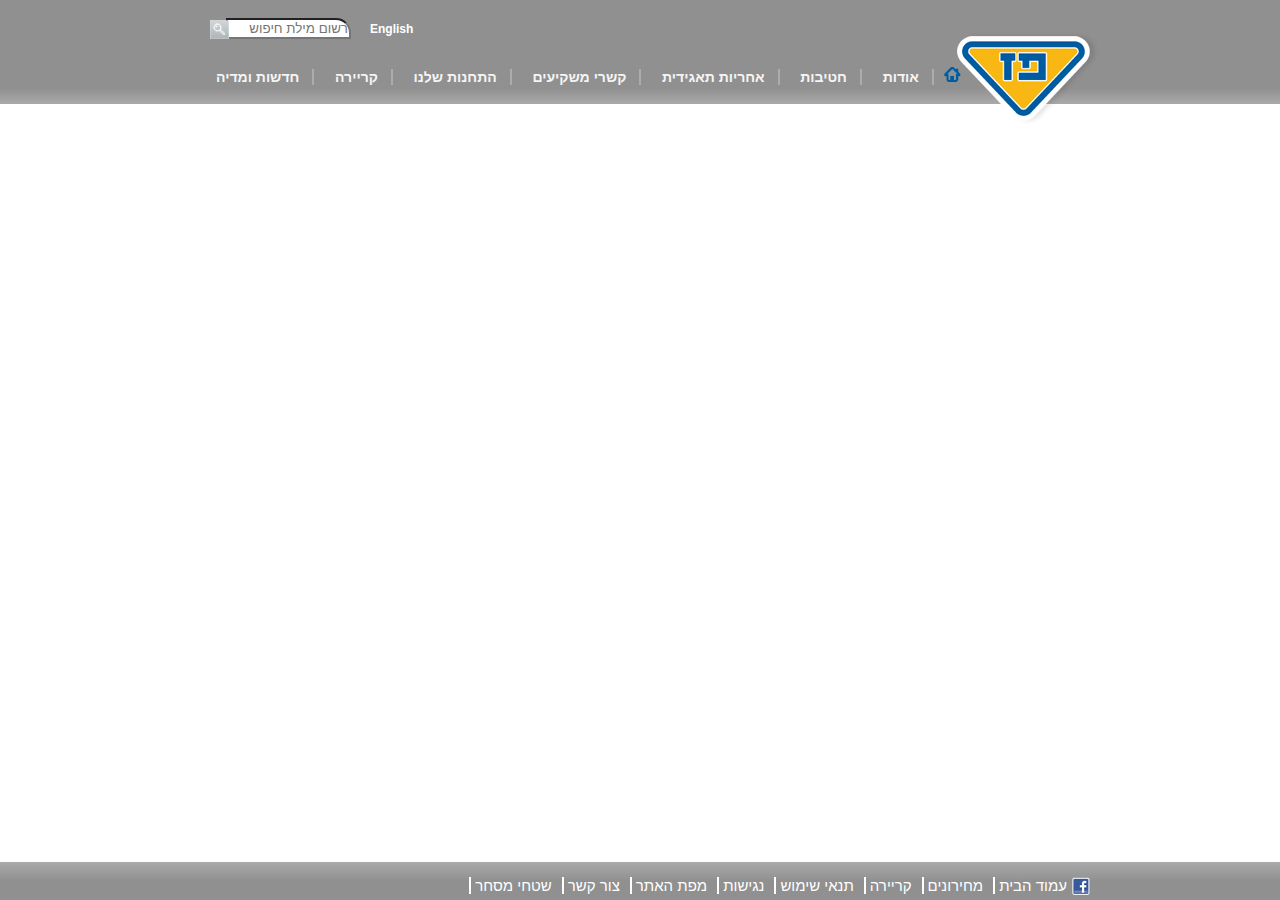
==== contactus.html @ 6a1b76ad "adding Contact Us page" ====
<!doctype html>

<html>

<head>
	<link rel="stylesheet" href="style.css">
	<script src="script.js">
	</script>
</head>

<body>
	<div class="header-container">
		<div class="container">
			<header>
				<div search-bar>
					<a id="english" href="#">English</a>
					<input id="search" id=search type="text" name="search" placeholder="רשום מילת חיפוש">
					<img class="search-button" src="Images/search_button.png">
					<a href="#">
				</div>
				<img class="logo" src="Images/paz_logo.png">
				</a>
				<nav>
					<ul>
						<a href="#"><img src="/Images/menu_home_blue1.png"></a>
						<li class="dropdown">
							<a href="#">אודות</a>
							<div class="dropdown-content">
								<a href="#">אודות</a>
								<a href="#">היסטוריה</a>
								<a href="#">חזון וערכים</a>
								<a href="#">מבנה הקבוצה</a>
								<a href="#">חברי הדירקטוריון</a>
								<a href="#">הנהלת הקבוצה</a>
								<a href="#">פרסים והוקרה</a>
							</div>
						</li>
						<li class="dropdown">
							<a href="#">חטיבות</a>
							<div class="dropdown-content">
								<a href="#">חטיבות</a>
								<a href="#">קמעונאות ומסחר</a>
								<a href="#">תעשיות ושירותים</a>
								<a href="#">זיקוק</a>
							</div>
						</li>
						<li class="dropdown">
							<a href="#">אחריות תאגידית</a>
							<div class="dropdown-content">
								<a href="#">אחריות תאגידית</a>
								<a href="#">הקוד האתי</a>
								<a href="#">מעורבות חברתית</a>
								<a href="#">נגישות</a>
								<a href="#">איכות הסביבה ובטיחות</a>
								<a href="#">דירוג מעלה</a>
							</div>
						</li>
						<li class="dropdown">
							<a href="#">קשרי משקיעים</a>
							<div class="dropdown-content">
								<a href="#">פרופיל החברה</a>
								<a href="#">דוחו"ת כספיים</a>
								<a href="#">כלים למשקיע</a>
								<a href="#">נתוני מנייה</a>
								<a href="#">אסיפות כלליות</a>
							</div>
						</li>
						<li class="dropdown">
							<a href="#">התחנות שלנו</a>
							<div class="dropdown-content">
								<a href="#">התחנות שלנו</a>
								<a href="#">נגישות מתחמי פז</a>
								<a href="#">רשימת תחנות</a>
								<a href="#">מועדונים</a>
							</div>
						</li>
						<li class="dropdown">
							<a href="#">קריירה</a>
							<div class="dropdown-content">
								<a href="#">לעבוד בפז</a>
								<a href="#">ניהול תחנת פז</a>
								<a href="#">קריירה</a>
							</div>
						</li>
						<li class="dropdown">
							<a href="#">חדשות ומדיה</a>
							<div class="dropdown-content">
								<a href="#">פרסומות</a>
								<a href="#">הודעות לעיתונות</a>
							</div>
						</li>
					</ul>
				</nav>
			</header>
		</div>
	</div>




	<div class="container">
		<div class="upper-row">
			
		</div>

		<div class="lower-row">
			
		</div>


		<footer>
			<div class="container">
				<div class="footer-row">
					<div class="footer-item">
						<img src="Images/fb_icon.png">
					</div>
					<div class="footer-item">
						<a href="#">עמוד הבית</a>
					</div>
					<div class="footer-item">
						<a href="#">מחירונים</a>
					</div>
					<div class="footer-item">
						<a href="#">קריירה</a>
					</div>
					<div class="footer-item">
						<a href="#">תנאי שימוש</a>
					</div>
					<div class="footer-item">
						<a href="#">נגישות</a>
					</div>
					<div class="footer-item">
						<a href="#">מפת האתר</a>
					</div>
					<div class="footer-item">
						<a href="#contactus.html">צור קשר</a>
					</div>
					<div class="footer-item">
						<a href="#">שטחי מסחר</a>
					</div>
					<div class="footer-item-red">
						<a href="#">הסדר פשרה בתובענה הייצוגית בעניין הסדר פזומט</a>
					</div>
				</div>
			</div>
		</footer>



</body>

</html>
---- style.css ----
/* Add your styles here */


* {
    box-sizing: border-box;
}

body {
    font-family: "Arial (Hebrow)", Helvetica, sans-serif;
    margin: 0;
    direction: rtl;
    text-align: right;
}


/*******************************************************************/
/* Style the header */
.header-container {
    width: 100%;
    background: linear-gradient(to bottom, rgb(144, 144, 144) 85%, rgb(170, 170, 170));
    /* font-size: 35px; */
    height: 104px;
    font-weight: bold;
    margin-bottom: 10px;
}


.container {
    width: 900px;
    margin: 0 auto;
}
/* 
.search-bar{
    position: absolute;
}
 */

header {
    position: relative;
    font-size: 35px;
    width: 100%;
    text-align: left;
    color: white;
    font-weight: bold;
}

#english {
    position: absolute;
    left: 180px;
    top: 22px;
    font-size: 12px;
    color: white;
    text-decoration: none;
}

#english:hover {
    color: rgb(21, 21, 163);
    text-decoration-line: underline;
}

#search {
    position: absolute;
    width: 125px;
    border-radius: 0 15px 0 0;
    padding: 1px;
    left: 36px;
    top: 18px;
}

.search-button{position: absolute;
    top: 20px;
    left:20px;
}


.logo {
    position: absolute;
    top: 32px;
    right: -9px;
}

nav {
    /* width: 100%; */
    top: 50px;
    left: 15px;
    position: relative;

}

nav>ul {
    margin: 0px;
    list-style: none;

}

.dropdown {
    display: inline-block;
    position: relative;
    border-right: 2px solid rgba(180, 180, 180, 0.788);
    padding-left: 11px;
    padding-right: 13px;
    margin-bottom: 3px;
    z-index: 999;
}

.dropdown-content:first-child {
    background: linear-gradient(to up, rgb(144, 144, 144) 90%, rgb(170, 170, 170));
    border-top: none;

}

.dropdown>a {
    display: block;
    color: whitesmoke;
    text-decoration: none;
    padding: auto;
    font-size: 14px;
}

.dropdown-content {
    position: absolute;
    top: 100%;
    background-color: rgb(144, 144, 144);
    width: 200px;
    text-align: right;
    display: none;
}

.dropdown-content>a {
    display: block;
    color: white;
    text-decoration: none;
    padding: 10px;
    font-size: 14px;
    border-top: solid 1px #ccc;
}

/* .dropdown>a:hover, */
.dropdown-content>a:hover,
.dropdown:hover>a   {
    background-color: rgb(170, 170, 170);
    color: blue;
    text-decoration: underline;
}

.dropdown:hover>.dropdown-content {
    display: block;
}



/*###################################################*/
/*Clear Fix*/
.upper-row:after,
/* .footer-row:after, */
.lower-row:after,
.cf:after
{
    content: "";
    clear: both;
    display: table;
}


.upper-row {
    margin-top: 30px;
}

.lower-row {
    margin-top: 20px;
}

.column {
    width: 290px;
    height: 355px;
    margin-left: 9px;
    float: right;
    position: relative;
}

.center-images {
    border-radius: 0 0 25px 0;
    width: 290px;
}

.text-over-pic {
    position: absolute;
    font-size: 13px;
    color: white;
    width: 247px;
    height: 95px;
    bottom: 6px;
    right: 7px;
    background: rgba(144, 144, 144, 0.95);
    border-radius: 0 0 25px 0;

}

.read-more{
    position: absolute;
    left:10px;
    bottom: 2px;
}

.read-more>a{
    color:white;
}

.text-over-pic>p {
    margin: 0;
    padding-right: 8px;
}

.text-over-pic>h3 {
    margin: 2px;
    padding-right: 8px;
}

.cube {
    border-radius: 0 25px 0 0;
    width: 290px;
    height: 216px;
    float: right;
    margin-left: 9px;
    text-align: center;
    background-image:   url(Images/small_cube_bg.png);


}

#bannerHeader {
    padding-top: 10px;
    color:#575757;
    font-size: 14px;
    font-weight: bold;
    text-align: right;
    padding-right: 22px;
}

.region-wraper{
    float:right;
    margin-top:15px;
    margin-right:22px;
}

.region-wraper>a, #more-info{
    color:#72716d;
    font-size: 13px;
}

#more-info{float:left;
padding-left: 25px;}
 
span{margin-left:12px;}

.float-map{
    float: left;
    margin-left: 15px;
}


/**************************************************/
footer {
    position: fixed;
    background: linear-gradient(to top, rgb(144, 144, 144) 50%, rgb(170, 170, 170));
    bottom: 0;
    right:0;
    width: 100%;
    height: 38px;
    color: white;
    text-align: center;
    }

.footer-item, .footer-item-red {
    float: right;
    margin-top: 15px;
  }


.footer-item>a {
    font-size: 15px;
    color: white;
    text-decoration-line: none;
    margin:5px;
    padding-left:4px;
    border-left: solid 2px #fff;
   
 }


.footer-item-red>a {
    font-size: 15px;
    color: red;
    text-decoration-line: none;
    margin:6px;
  
}


.footer-item>a:hover, 
.footer-item-red:hover, 
.read-more>a:hover,
span:hover
{
    color: blue;
    text-decoration: underline;
}
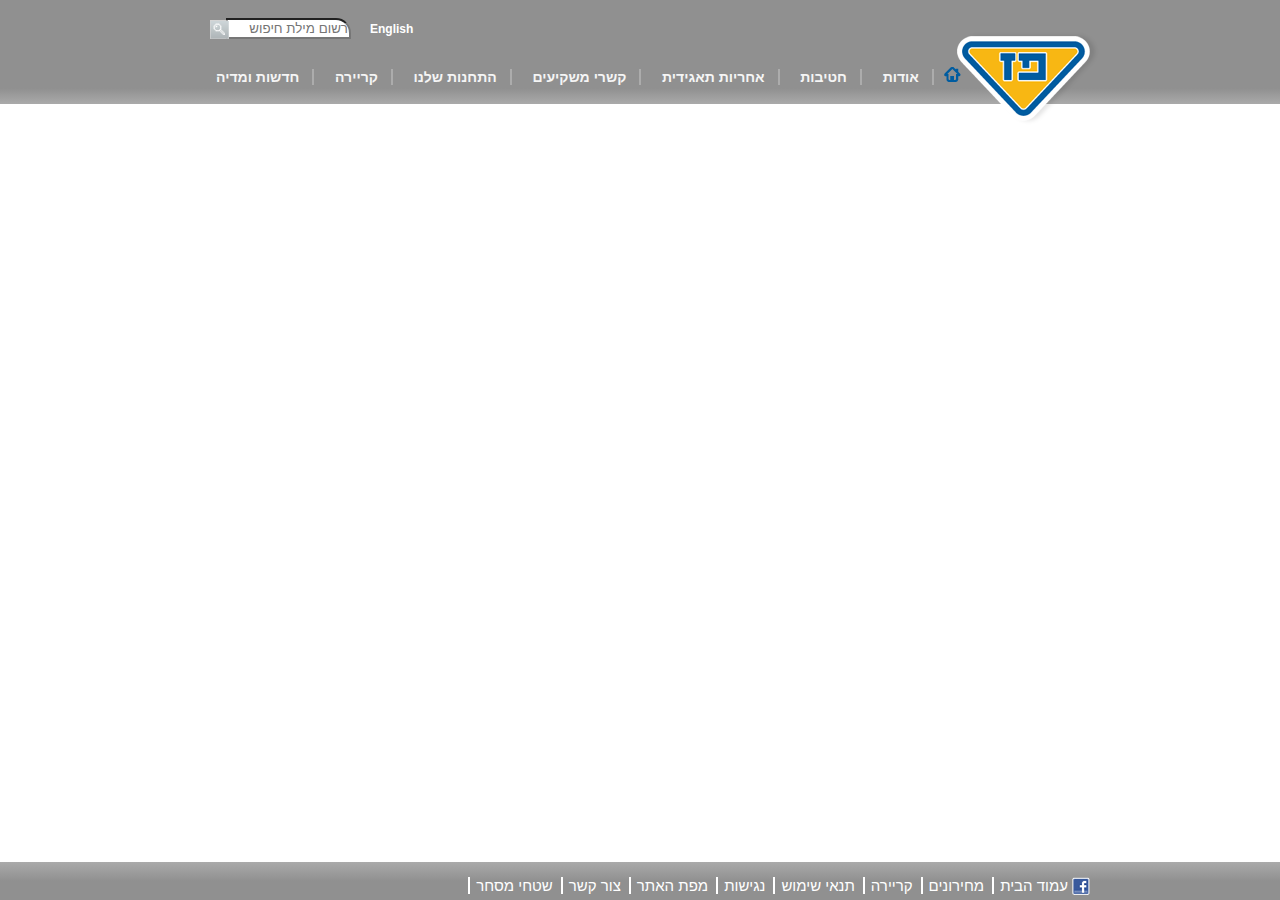
==== commit df59d4f2: "refining footer" ====
--- a/contactus.html
+++ b/contactus.html
@@ -16,9 +16,9 @@
 					<a id="english" href="#">English</a>
 					<input id="search" id=search type="text" name="search" placeholder="רשום מילת חיפוש">
 					<img class="search-button" src="Images/search_button.png">
-					<a href="#">
+					<!-- <a href="#"> -->
 				</div>
-				<img class="logo" src="Images/paz_logo.png">
+				<a href="index.html"><img class="logo" src="Images/paz_logo.png">
 				</a>
 				<nav>
 					<ul>
--- a/style.css
+++ b/style.css
@@ -281,8 +281,8 @@
     font-size: 15px;
     color: white;
     text-decoration-line: none;
-    margin:5px;
-    padding-left:4px;
+    margin:4px;
+    padding-left:6px;
     border-left: solid 2px #fff;
    
  }
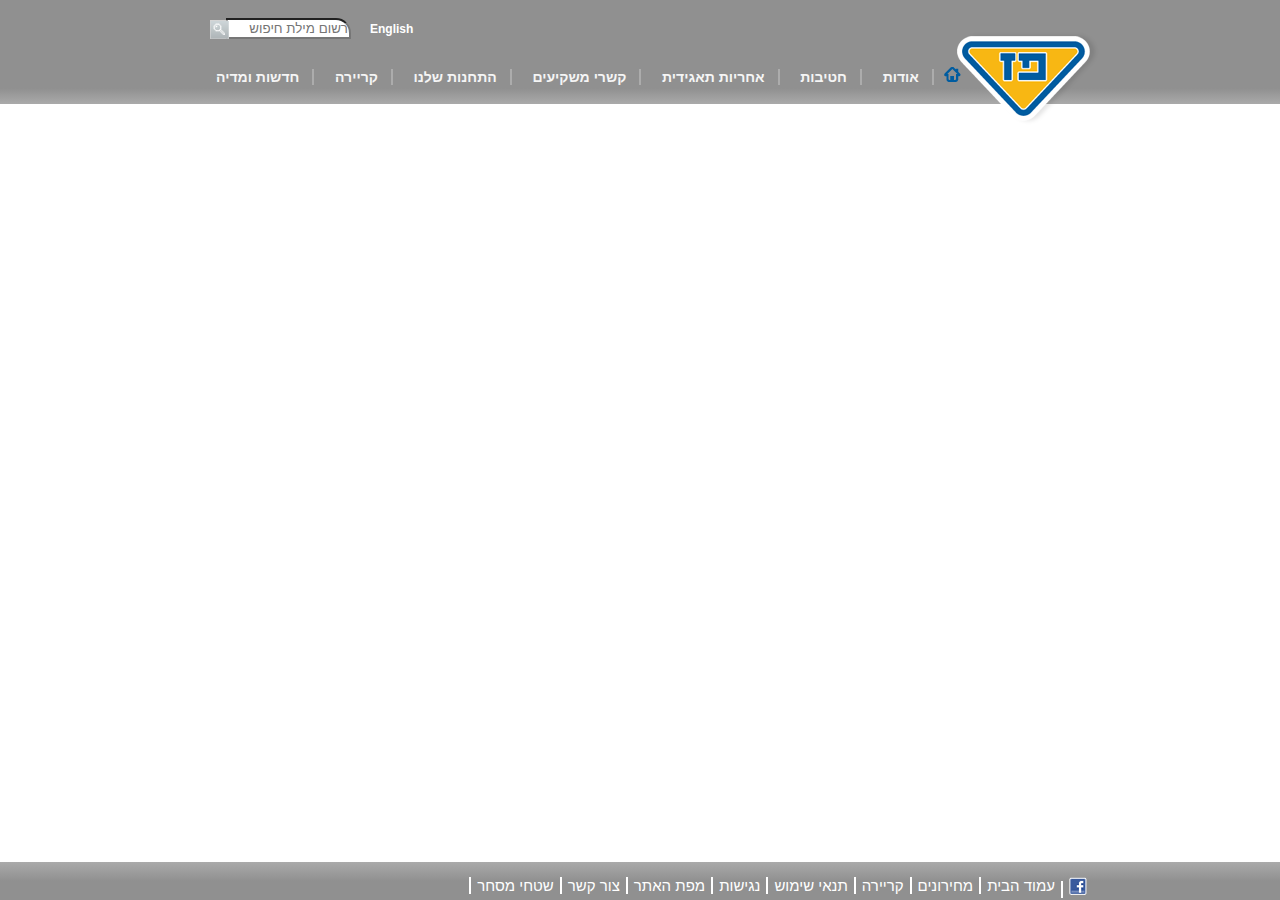
==== commit ffc5f95e: "Adding href to FB icon" ====
--- a/contactus.html
+++ b/contactus.html
@@ -112,8 +112,7 @@
 			<div class="container">
 				<div class="footer-row">
 					<div class="footer-item">
-						<img src="Images/fb_icon.png">
-					</div>
+						<a href="#"><img src="Images/fb_icon.png"></a>					</div>
 					<div class="footer-item">
 						<a href="#">עמוד הבית</a>
 					</div>
--- a/style.css
+++ b/style.css
@@ -54,7 +54,7 @@
 }
 
 #english:hover {
-    color: rgb(21, 21, 163);
+    color: #005ca0;
     text-decoration-line: underline;
 }
 
@@ -139,7 +139,7 @@
 .dropdown-content>a:hover,
 .dropdown:hover>a   {
     background-color: rgb(170, 170, 170);
-    color: blue;
+    color:#005ca0;
     text-decoration: underline;
 }
 
@@ -267,8 +267,8 @@
     right:0;
     width: 100%;
     height: 38px;
-    color: white;
-    text-align: center;
+    /* color: white; */
+    /* text-align: center; */
     }
 
 .footer-item, .footer-item-red {
@@ -281,7 +281,7 @@
     font-size: 15px;
     color: white;
     text-decoration-line: none;
-    margin:4px;
+    margin:3px;
     padding-left:6px;
     border-left: solid 2px #fff;
    
@@ -302,6 +302,6 @@
 .read-more>a:hover,
 span:hover
 {
-    color: blue;
+    color:#005ca0;
     text-decoration: underline;
 }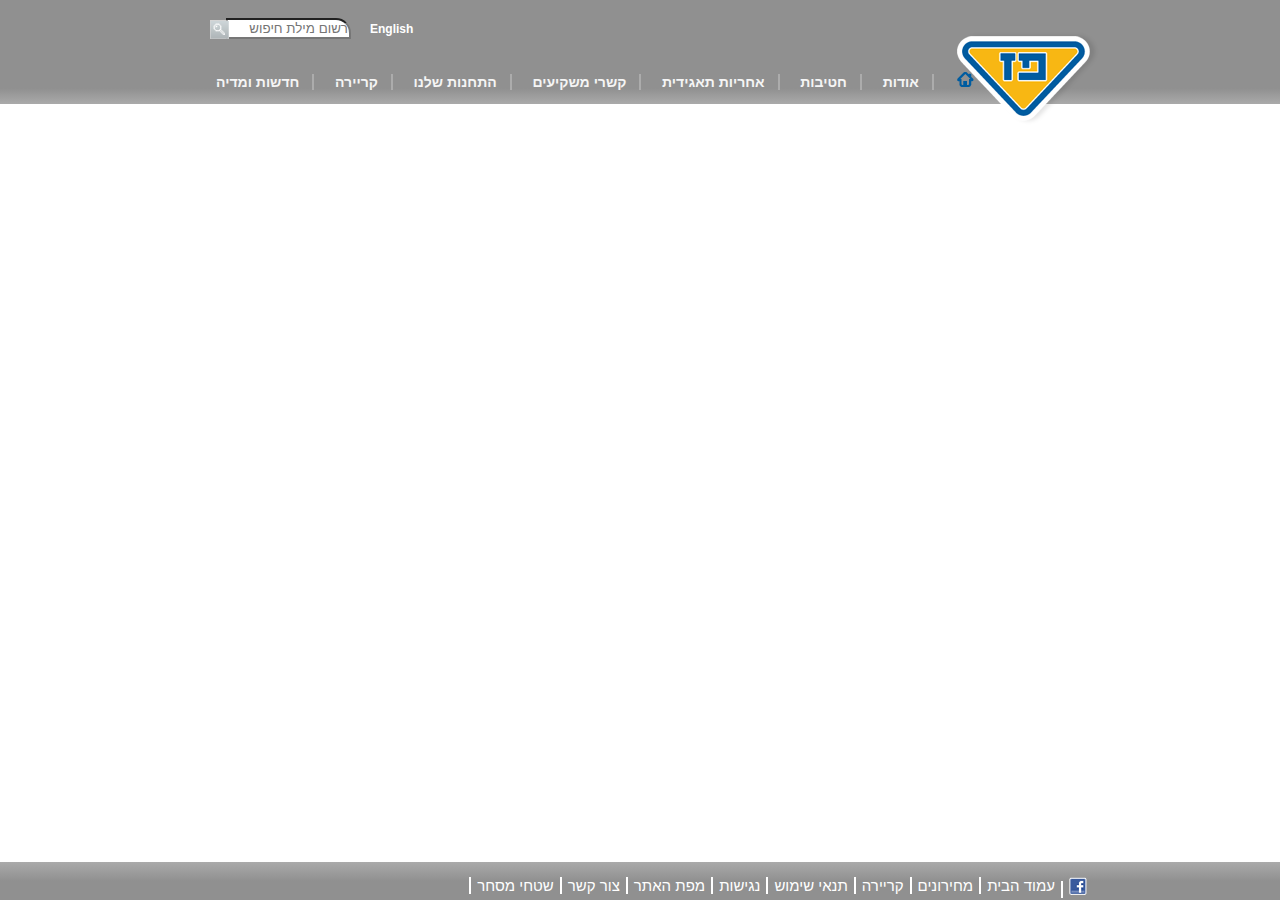
==== commit ef56f24a: "handing house icon and hover links revolving pictuers" ====
--- a/contactus.html
+++ b/contactus.html
@@ -18,11 +18,14 @@
 					<img class="search-button" src="Images/search_button.png">
 					<!-- <a href="#"> -->
 				</div>
-				<a href="index.html"><img class="logo" src="Images/paz_logo.png">
+				<a href="index.html">
+					<img class="logo" src="Images/paz_logo.png">
 				</a>
 				<nav>
 					<ul>
-						<a href="#"><img src="/Images/menu_home_blue1.png"></a>
+						<li class="dropdown_home">
+							<a class="home" href="index.html"></a>
+						</li>
 						<li class="dropdown">
 							<a href="#">אודות</a>
 							<div class="dropdown-content">
@@ -100,19 +103,21 @@
 
 	<div class="container">
 		<div class="upper-row">
-			
+			<div class="column">
+	
+			</div>
 		</div>
-
-		<div class="lower-row">
-			
-		</div>
+	</div>
 
 
 		<footer>
 			<div class="container">
 				<div class="footer-row">
 					<div class="footer-item">
-						<a href="#"><img src="Images/fb_icon.png"></a>					</div>
+						<a href="#">
+							<img src="Images/fb_icon.png">
+						</a>
+					</div>
 					<div class="footer-item">
 						<a href="#">עמוד הבית</a>
 					</div>
@@ -132,7 +137,7 @@
 						<a href="#">מפת האתר</a>
 					</div>
 					<div class="footer-item">
-						<a href="#contactus.html">צור קשר</a>
+						<a href="contactus.html">צור קשר</a>
 					</div>
 					<div class="footer-item">
 						<a href="#">שטחי מסחר</a>
--- a/style.css
+++ b/style.css
@@ -8,6 +8,7 @@
 body {
     font-family: "Arial (Hebrow)", Helvetica, sans-serif;
     margin: 0;
+    border: 0;
     direction: rtl;
     text-align: right;
 }
@@ -92,6 +93,24 @@
     list-style: none;
 
 }
+
+.home {
+    /* position: relative; */
+    display: inline-block;
+    width:17px;
+    height: 17px;
+    background: url("Images/menu_home_blue1.png") no-repeat bottom;
+}
+
+
+.dropdown_home {
+    display: inline-block;
+    position: relative;
+    margin-left: 13px;
+    margin-top: 5px;
+    }
+
+
 
 .dropdown {
     display: inline-block;
@@ -204,6 +223,8 @@
 
 .read-more>a{
     color:white;
+    padding-left: 15px;
+    background: url("Images/read_more_white.png") no-repeat left center;
 }
 
 .text-over-pic>p {
@@ -243,15 +264,22 @@
     margin-right:22px;
 }
 
-.region-wraper>a, #more-info{
+.region-wraper>a, .more-info{
     color:#72716d;
     font-size: 13px;
-}
-
-#more-info{float:left;
-padding-left: 25px;}
- 
-span{margin-left:12px;}
+    padding-left: 15px;
+    background:url("Images/read_more_yellow.png") no-repeat left center;
+
+
+}
+
+.more-info{ 
+    position: relative;
+    right:75px;
+    top: 18px;
+}
+
+/* span{margin-left:12px;} */
 
 .float-map{
     float: left;
@@ -299,7 +327,22 @@
 
 .footer-item>a:hover, 
 .footer-item-red:hover, 
-.read-more>a:hover,
+span:hover
+{
+    color:#005ca0;
+    text-decoration: underline;
+}
+
+.region-wraper>a:hover,
+.more-info:hover,
+.read-more>a:hover
+{
+    background: url("Images/read_more_blue.png") no-repeat left center;
+    color:#005ca0;
+    text-decoration: underline;
+}
+
+
 span:hover
 {
     color:#005ca0;
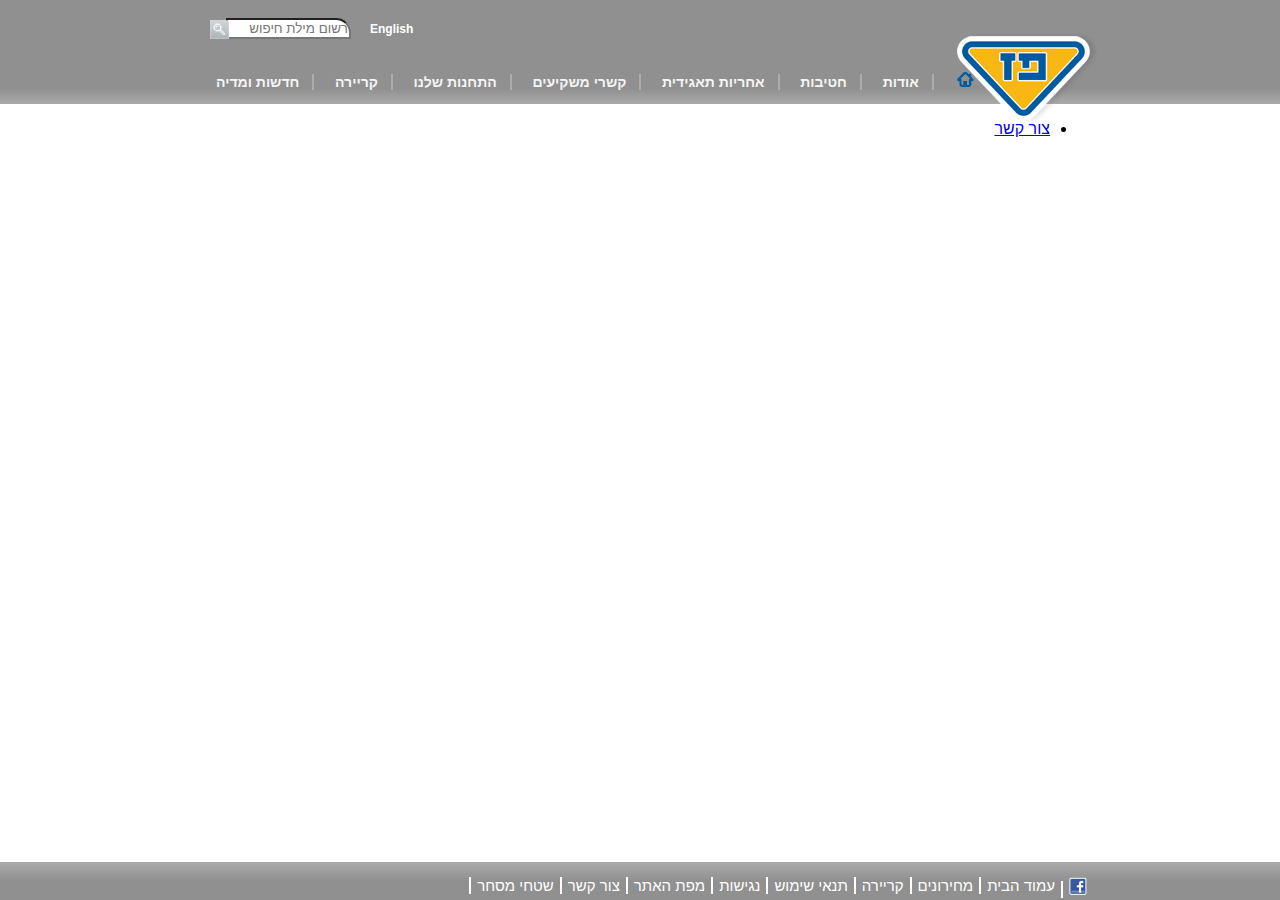
==== commit 008091a1: "Submitting main page to Nir. Continue on "contact us" page" ====
--- a/contactus.html
+++ b/contactus.html
@@ -102,12 +102,17 @@
 
 
 	<div class="container">
-		<div class="upper-row">
-			<div class="column">
-	
-			</div>
+		<div class="left-menu">
+			<ul>
+				<li>
+					<a href="#">צור קשר</a>
+				</li>
+			</ul>
 		</div>
-	</div>
+		<div class="content"></div>
+		<div class="side-cubes"></div>
+
+				
 
 
 		<footer>
--- a/style.css
+++ b/style.css
@@ -236,6 +236,8 @@
     margin: 2px;
     padding-right: 8px;
 }
+
+
 
 .cube {
     border-radius: 0 25px 0 0;
@@ -347,4 +349,44 @@
 {
     color:#005ca0;
     text-decoration: underline;
+}
+
+
+
+
+/********************************************************/
+
+.right-menu{
+    float: right;
+    width: 122px;
+    margin-left: 22px;
+}
+
+.right-menu li{
+    list-style: none;
+     border-top: #5c5c5c;
+}
+
+.right-menu a{
+    display: block;
+    width: 110px;
+    height: 36px;
+    /* overflow: hidden; */
+    padding-right: 12px;
+    font-size: 13px;
+    margin-bottom: 4px;
+    /* border-top: #5c5c5c; */
+    line-height: 32px;
+    border:black
+    background: linear-gradient(to bottom, rgb(254, 254, 254) 60%, rgb(204, 204, 204));
+}
+
+
+.content{
+
+}
+
+
+.side-cubes{
+
 }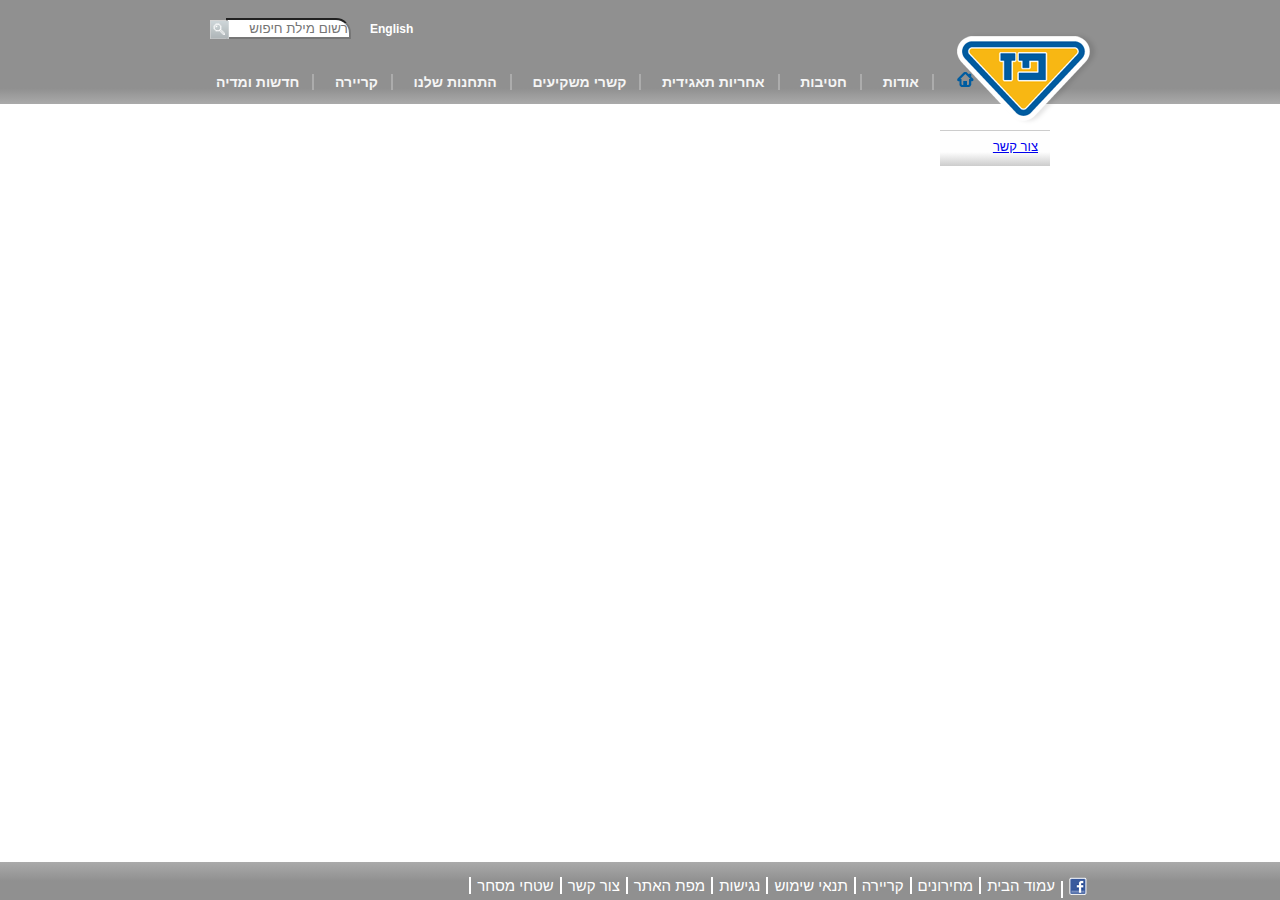
==== commit 1f8efd17: "contactus: left menu" ====
--- a/contactus.html
+++ b/contactus.html
@@ -4,7 +4,6 @@
 
 <head>
 	<link rel="stylesheet" href="style.css">
-	<script src="script.js">
 	</script>
 </head>
 
@@ -102,7 +101,7 @@
 
 
 	<div class="container">
-		<div class="left-menu">
+		<div class="right-menu">
 			<ul>
 				<li>
 					<a href="#">צור קשר</a>
--- a/style.css
+++ b/style.css
@@ -375,9 +375,8 @@
     padding-right: 12px;
     font-size: 13px;
     margin-bottom: 4px;
-    /* border-top: #5c5c5c; */
+    border-top: solid #ccc 1px;
     line-height: 32px;
-    border:black
     background: linear-gradient(to bottom, rgb(254, 254, 254) 60%, rgb(204, 204, 204));
 }
 
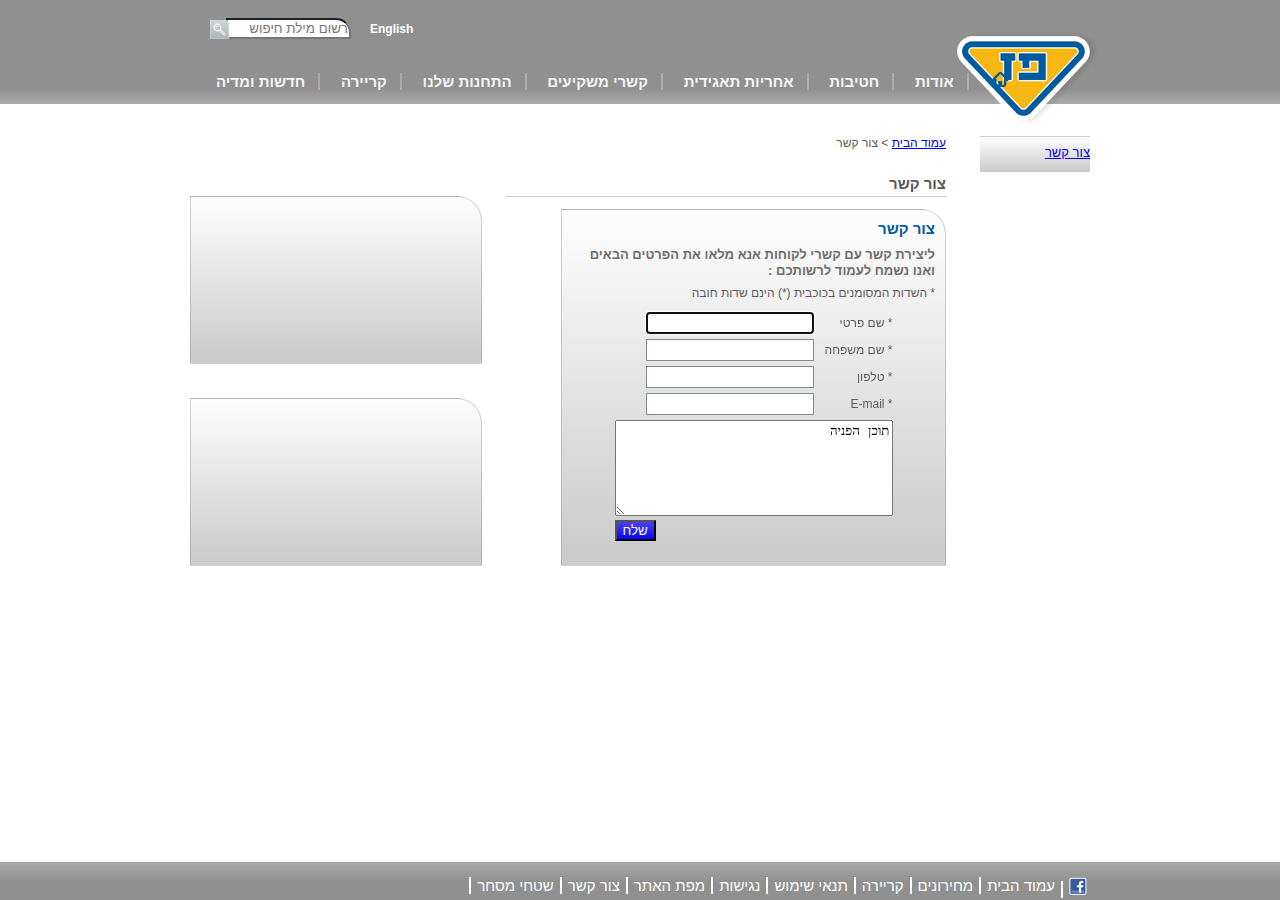
==== commit 1a347b78: "contact us page (w/o some text)" ====
--- a/contactus.html
+++ b/contactus.html
@@ -3,8 +3,7 @@
 <html>
 
 <head>
-	<link rel="stylesheet" href="style.css">
-	</script>
+	<link rel="stylesheet" href="custyle.css">
 </head>
 
 <body>
@@ -100,58 +99,115 @@
 
 
 
-	<div class="container">
-		<div class="right-menu">
-			<ul>
-				<li>
-					<a href="#">צור קשר</a>
-				</li>
-			</ul>
-		</div>
-		<div class="content"></div>
-		<div class="side-cubes"></div>
-
-				
-
-
-		<footer>
-			<div class="container">
-				<div class="footer-row">
-					<div class="footer-item">
-						<a href="#">
-							<img src="Images/fb_icon.png">
-						</a>
-					</div>
-					<div class="footer-item">
-						<a href="#">עמוד הבית</a>
-					</div>
-					<div class="footer-item">
-						<a href="#">מחירונים</a>
-					</div>
-					<div class="footer-item">
-						<a href="#">קריירה</a>
-					</div>
-					<div class="footer-item">
-						<a href="#">תנאי שימוש</a>
-					</div>
-					<div class="footer-item">
-						<a href="#">נגישות</a>
-					</div>
-					<div class="footer-item">
-						<a href="#">מפת האתר</a>
-					</div>
-					<div class="footer-item">
-						<a href="contactus.html">צור קשר</a>
-					</div>
-					<div class="footer-item">
-						<a href="#">שטחי מסחר</a>
-					</div>
-					<div class="footer-item-red">
-						<a href="#">הסדר פשרה בתובענה הייצוגית בעניין הסדר פזומט</a>
-					</div>
-				</div>
-			</div>
-		</footer>
+	<div class="cu-container">
+		<div class="right-column">
+			<div class="right-menu">
+				<ul>
+					<li>
+						<a href="#">צור קשר</a>
+					</li>
+				</ul>
+			</div>
+		</div>
+
+		<div class="mid-column">
+			<div class="content">
+				<div class="contactus">
+					<a title="קישור לעמוד הבית" href="index.html">עמוד הבית</a>
+					<span>></span>
+					<span>צור קשר</span>
+				</div>
+				<h1>צור קשר</h1>
+			</div>
+			<div class="form-frame">
+
+				<div class=contact-form>
+					<h1 class="blueh1">צור קשר</h1>
+				</div>
+				<span class="caption">ליצירת קשר עם קשרי לקוחות אנא מלאו את הפרטים הבאים ואנו נשמח לעמוד לרשותכם :</span>
+				<span class="instructions">* השדות המסומנים בכוכבית (*) הינם שדות חובה</span>
+
+				<fieldset>
+
+					<div class="set">
+						<label for="fname"><span>*</span>&nbsp;שם פרטי</label>
+						<input class="inputField" type="text" id="fname" name="firstname" autofocus>
+					</div>
+					<div class="set">
+						<label for="lname"><span>*</span>&nbsp;שם משפחה</label>
+						<input class="inputField" type="text" id="lname" name="lastname">
+					</div>
+					<div class="set">
+						<label for="emailAddress"><span>*</span>&nbsp;טלפון</label>
+						<input class="inputField" id="tel" type="tel">
+					</div>
+					<div class="set">
+						<label for="emailAddress"><span>*</span>&nbsp;E-mail</label>
+						<input class="inputField" id="emailAddress" type="email">
+					</div>
+
+					<div class="text-area">
+						<textarea rows="6" cols="32">תוכן הפניה</textarea>
+					</div>
+
+					<button id="send">שלח</button>
+
+
+				</fieldset>
+
+			</div>
+		</div>
+
+
+		<div class="left-column">
+			<div class="small-cube"></div>
+			<div class="small-cube"></div>
+		</div>
+	</div>
+
+
+
+
+
+
+	<footer>
+		<div class="container">
+			<div class="footer-row">
+				<div class="footer-item">
+					<a href="#">
+						<img src="Images/fb_icon.png">
+					</a>
+				</div>
+				<div class="footer-item">
+					<a href="#">עמוד הבית</a>
+				</div>
+				<div class="footer-item">
+					<a href="#">מחירונים</a>
+				</div>
+				<div class="footer-item">
+					<a href="#">קריירה</a>
+				</div>
+				<div class="footer-item">
+					<a href="#">תנאי שימוש</a>
+				</div>
+				<div class="footer-item">
+					<a href="#">נגישות</a>
+				</div>
+				<div class="footer-item">
+					<a href="#">מפת האתר</a>
+				</div>
+				<div class="footer-item">
+					<a href="contactus.html">צור קשר</a>
+				</div>
+				<div class="footer-item">
+					<a href="#">שטחי מסחר</a>
+				</div>
+				<div class="footer-item-red">
+					<a href="#">הסדר פשרה בתובענה הייצוגית בעניין הסדר פזומט</a>
+				</div>
+			</div>
+		</div>
+	</footer>
 
 
 
--- a/custyle.css
+++ b/custyle.css
@@ -0,0 +1,434 @@
+/* Add your styles here */
+
+
+* {
+    box-sizing: border-box;
+}
+
+body {
+    font-family: "Arial (Hebrow)", Helvetica, sans-serif;
+    margin: 0;
+    border: 0;
+    direction: rtl;
+    text-align: right;
+}
+
+
+h1 {
+    font-size: 15px;
+    font-weight: bold;
+}
+
+/*******************************************************************/
+/* Style the header */
+.header-container {
+    width: 100%;
+    background: linear-gradient(to bottom, rgb(144, 144, 144) 85%, rgb(170, 170, 170));
+    /* font-size: 35px; */
+    height: 104px;
+    font-weight: bold;
+    margin-bottom: 10px;
+}
+
+
+.container {
+    width: 900px;
+    margin: 0 auto;
+}
+
+/* 
+.search-bar{
+    position: absolute;
+}
+ */
+
+header {
+    position: relative;
+    font-size: 35px;
+    width: 100%;
+    text-align: left;
+    color: white;
+    font-weight: bold;
+}
+
+#english {
+    position: absolute;
+    left: 180px;
+    top: 22px;
+    font-size: 12px;
+    color: white;
+    text-decoration: none;
+}
+
+
+
+#search {
+    position: absolute;
+    width: 125px;
+    border-radius: 0 15px 0 0;
+    padding: 1px;
+    left: 36px;
+    top: 18px;
+}
+
+.search-button {
+    position: absolute;
+    top: 20px;
+    left: 20px;
+}
+
+
+.logo {
+    position: absolute;
+    top: 32px;
+    right: -9px;
+}
+
+nav {
+    /* width: 100%; */
+    top: 50px;
+    left: 15px;
+    position: relative;
+
+}
+
+nav>ul {
+    margin: 0px;
+    list-style: none;
+
+}
+
+.home {
+    /* position: relative; */
+    display: inline-block;
+    width: 17px;
+    height: 17px;
+    background: url("Images/menu_home_blue1.png") no-repeat bottom;
+}
+
+
+.dropdown_home {
+    display: inline-block;
+    position: relative;
+    margin-left: 13px;
+    margin-top: 5px;
+}
+
+
+
+.dropdown {
+    display: inline-block;
+    position: relative;
+    border-right: 2px solid rgba(180, 180, 180, 0.788);
+    padding-left: 11px;
+    padding-right: 13px;
+    margin-bottom: 3px;
+    z-index: 999;
+}
+
+.dropdown-content:first-child {
+    background: linear-gradient(to up, rgb(144, 144, 144) 90%, rgb(170, 170, 170));
+    border-top: none;
+
+}
+
+.dropdown>a {
+    display: block;
+    color: whitesmoke;
+    text-decoration: none;
+    /* padding: auto; */
+    font-size: 15px;
+}
+
+.dropdown-content {
+    position: absolute;
+    top: 100%;
+    background-color: rgb(144, 144, 144);
+    width: 200px;
+    text-align: right;
+    display: none;
+}
+
+.dropdown-content>a {
+    display: block;
+    color: white;
+    text-decoration: none;
+    padding: 10px;
+    font-size: 14px;
+    border-top: solid 1px #ccc;
+}
+
+/* .dropdown>a:hover, */
+.dropdown-content>a:hover,
+.dropdown:hover>a {
+    background-color: rgb(170, 170, 170);
+    color: #005ca0;
+    text-decoration: underline;
+}
+
+.dropdown:hover>.dropdown-content {
+    display: block;
+}
+
+
+
+/*###################################################*/
+/*Clear Fix*/
+
+.cu-container:after
+    {
+    content: "";
+    clear: both;
+    display: table;
+}
+
+
+.text-over-pic {
+    position: absolute;
+    font-size: 13px;
+    color: white;
+    width: 247px;
+    height: 95px;
+    bottom: 6px;
+    right: 7px;
+    background: rgba(144, 144, 144, 0.95);
+    border-radius: 0 0 25px 0;
+
+}
+
+
+
+.text-over-pic>p {
+    margin: 0;
+    padding-right: 8px;
+}
+
+.text-over-pic>h3 {
+    margin: 2px;
+    padding-right: 8px;
+}
+
+
+
+.cube {
+    border-radius: 0 25px 0 0;
+    width: 290px;
+    height: 216px;
+    float: right;
+    margin-left: 9px;
+    text-align: center;
+    background-image: url(Images/small_cube_bg.png);
+
+
+}
+
+
+
+/********************************************************/
+.cu-container {
+    width: 900px;
+    margin: 0 auto;
+    margin-top: 32px;
+}
+
+
+.right-column {
+    float: right;
+    width: 122px;
+    margin-left: 22px;
+}
+
+.right-menu>ul {
+    padding: 0;
+    margin: 0;
+}
+
+.right-column li {
+    list-style: none;
+}
+
+.right-column a {
+    display: block;
+    width: 110px;
+    height: 36px;
+    right: 0;
+    font-size: 13px;
+    border-top: solid #ccc 1px;
+    line-height: 32px;
+    background: linear-gradient(to top, rgb(204, 204, 204) 5%, rgb(254, 254, 254));
+}
+
+
+.mid-column {
+    float: right;
+    width: 440px;
+    /* margin-left: 22px; */
+}
+
+.left-column {
+    float: left;
+    width: 292px;
+    height: 390px;
+    /* margin-left: 24px;
+    margin-top: 60px; */
+    margin: 60px 24px 0 0;
+    }
+
+
+.content h1 {
+    border-bottom: 1px solid #cbcbcb;
+    margin-bottom: 0;
+    padding-bottom: 4px;
+    color: #575757
+}
+
+.contactus,
+.instructions {
+    font-size: 12px;
+    color: #5c5c5c;
+    margin-bottom: 25px;
+}
+
+
+.form-frame {
+    border: 1px solid rgba(144, 144, 144, 0.4);
+    margin-top: 12px;
+    padding: 10px;
+    width: 385px;
+    height: 357px;
+    border-radius: 0 25px 0 0;
+    background: linear-gradient(to top, rgb(204, 204, 204) 5%, rgb(254, 254, 254));
+}
+
+fieldset {
+    width: 245px;
+    margin: 0 auto;
+    border: 0px;
+}
+
+
+.set{
+/* display: inline-block; */
+margin:5px 0;
+}
+
+
+
+
+label {
+    display: inline-block;
+    width: 74px;
+    text-align: right;
+}
+
+
+.inputField {
+    /* box-align: left; */
+    width: 168px;
+    height: 22px;
+    padding: 3px;
+    border: 1px solid #808992
+}
+
+.text-area{
+   margin: 0 auto;
+}
+
+
+
+#send{
+float:left;
+color:white;
+background: linear-gradient(to top, rgb(13, 9, 241) 5%, rgb(76, 64, 245));
+}
+
+.blueh1 {
+    color: #005ca0;
+    margin-top: 0;
+}
+
+.caption {
+    display: block;
+    color: #6d6d6d;
+    font-size: 13px;
+    font-weight: bold;
+    line-height: 1.2;
+    margin: 5px 0;
+}
+
+.instructions, label {
+    font-size: 12px;
+    color: #5c5c5c;
+}
+
+.small-cube {
+    border: 1px solid rgba(144, 144, 144, 0.4);
+    margin-bottom: 34px;
+    padding: 10px;
+    width: 292px;
+    height: 168px;
+    border-radius: 0 25px 0 0;
+    background: linear-gradient(to top, rgb(204, 204, 204) 5%, rgb(254, 254, 254));
+
+}
+/**************************************************/
+footer {
+    position: fixed;
+    background: linear-gradient(to top, rgb(144, 144, 144) 50%, rgb(170, 170, 170));
+    bottom: 0;
+    right: 0;
+    width: 100%;
+    height: 38px;
+    /* color: white; */
+    /* text-align: center; */
+}
+
+.footer-item,
+.footer-item-red {
+    float: right;
+    margin-top: 15px;
+}
+
+
+.footer-item>a {
+    font-size: 15px;
+    color: white;
+    text-decoration-line: none;
+    margin: 3px;
+    padding-left: 6px;
+    border-left: solid 2px #fff;
+
+}
+
+
+.footer-item-red>a {
+    font-size: 15px;
+    color: red;
+    text-decoration-line: none;
+    margin: 6px;
+
+}
+
+
+.footer-item>a:hover,
+.footer-item-red:hover,
+span:hover {
+    color: #005ca0;
+    text-decoration: underline;
+}
+
+
+#english:hover ,
+.region-wraper>a:hover,
+.more-info:hover,
+.read-more>a:hover {
+    background: url("Images/read_more_blue.png") no-repeat left center;
+    color: #005ca0;
+    text-decoration: underline;
+}
+/* 
+
+span:hover {
+    color: #005ca0;
+    text-decoration: underline;
+} */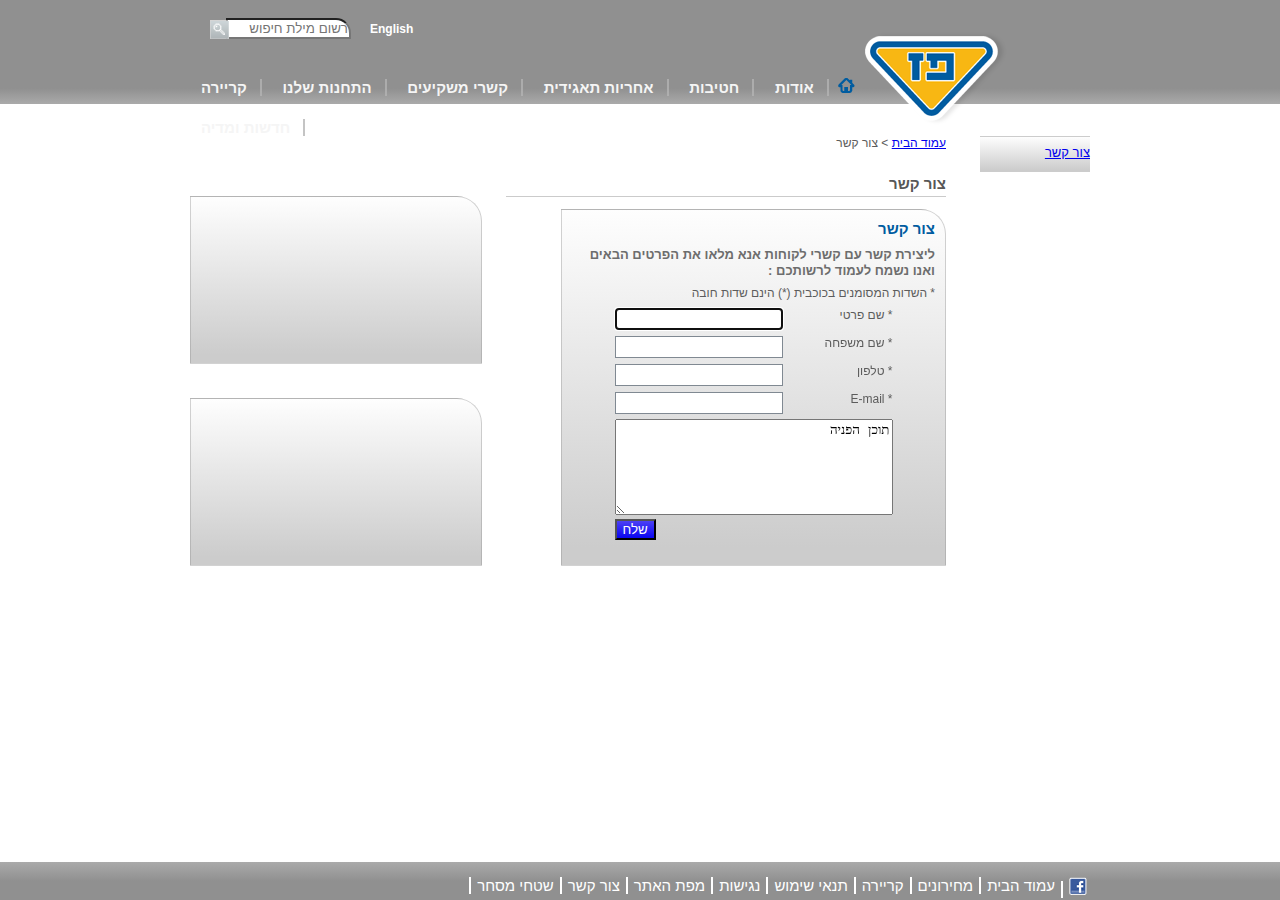
==== commit e09fb698: "Fixed header issues in CU page" ====
--- a/contactus.html
+++ b/contactus.html
@@ -16,11 +16,12 @@
 					<img class="search-button" src="Images/search_button.png">
 					<!-- <a href="#"> -->
 				</div>
-				<a href="index.html">
-					<img class="logo" src="Images/paz_logo.png">
-				</a>
 				<nav>
 					<ul>
+						<li class="dropdown_home">
+							<a href="index.html"><img class="logo" src="Images/paz_logo.png">
+							</a>
+						</li>		
 						<li class="dropdown_home">
 							<a class="home" href="index.html"></a>
 						</li>
--- a/custyle.css
+++ b/custyle.css
@@ -11,6 +11,7 @@
     border: 0;
     direction: rtl;
     text-align: right;
+    height: auto;
 }
 
 
@@ -79,22 +80,24 @@
 
 
 .logo {
-    position: absolute;
+    display: inline-block;
+    position: relative;
     top: 32px;
-    right: -9px;
+    /* right: -9px; */
 }
 
 nav {
-    /* width: 100%; */
-    top: 50px;
-    left: 15px;
+    width: 100%;
+    /* top: 50px; */
+    /* left: 15px; */
     position: relative;
 
 }
 
 nav>ul {
-    margin: 0px;
+    margin: 0px auto;
     list-style: none;
+    padding: 0;
 
 }
 
@@ -110,8 +113,8 @@
 .dropdown_home {
     display: inline-block;
     position: relative;
-    margin-left: 13px;
-    margin-top: 5px;
+    /* margin-left: 13px;
+    margin-top: 5px; */
 }
 
 
@@ -227,7 +230,7 @@
 /********************************************************/
 .cu-container {
     width: 900px;
-    margin: 0 auto;
+    margin: 32px auto;
     margin-top: 32px;
 }
 
@@ -308,27 +311,31 @@
 
 
 .set{
-/* display: inline-block; */
-margin:5px 0;
+display: inline-block;
+margin:1px 0;
+width: 100%;
 }
 
 
 
 
 label {
-    display: inline-block;
+    /* display: inline-block; */
     width: 74px;
+    float: right;
+    clear: right;
     text-align: right;
 }
 
 
 .inputField {
-    /* box-align: left; */
+    float: left;
+    /* display: inline-block; */
     width: 168px;
     height: 22px;
     padding: 3px;
-    border: 1px solid #808992
-}
+    border: 1px solid #808992;
+    }
 
 .text-area{
    margin: 0 auto;
@@ -412,7 +419,8 @@
 
 .footer-item>a:hover,
 .footer-item-red:hover,
-span:hover {
+/*span:hover  */
+{
     color: #005ca0;
     text-decoration: underline;
 }
